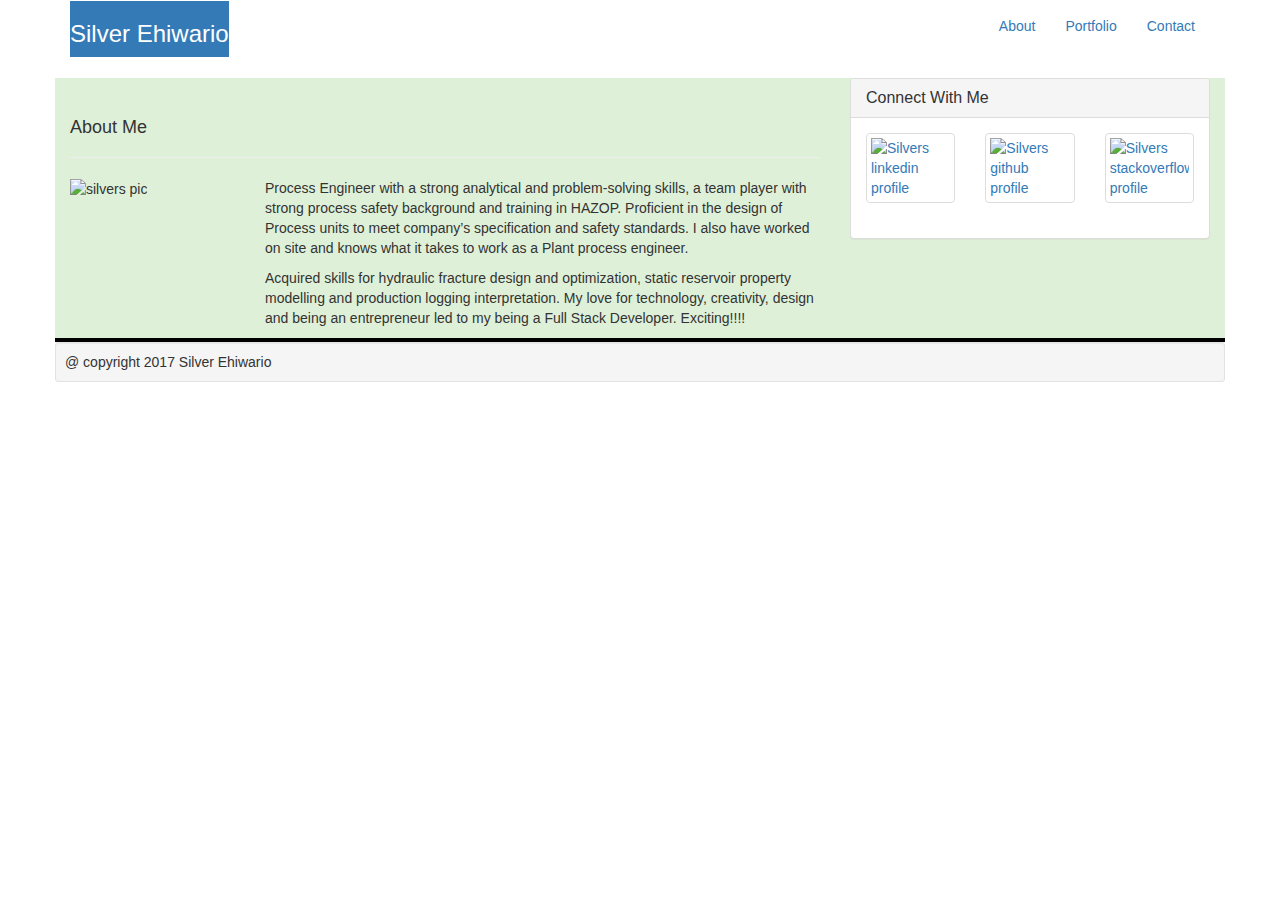
==== index.html @ 35199feb "updated my index html with a code" ====
<!DOCTYPE html>
<html>
<head>
	<title>Basic Portfolio2</title>
	<link rel="stylesheet" href="https://maxcdn.bootstrapcdn.com/bootstrap/3.3.6/css/bootstrap.min.css">
    <meta charset="UTF-8">
    <meta name="viewport" content="width=device-width, initial-scale=1">
 
 
 
</head>
<body>
 <nav class="navbar navbar-white">
    <div class="container">
      <div class="navbar-header bg-primary" >
        <div class="d-inline-flex p-2 "><h3 class="name-top">Silver Ehiwario</h3></div>
      </div>
      <div class="collapse navbar-collapse text-success " id="bs-example-navbar-collapse-1">
        <ul class="nav navbar-nav navbar-right ">
          <li><a href="#">About</a></li>
          <li><a href="#">Portfolio</a></li>
          <li><a href="#">Contact</a></li>
        </ul>
      </div>
    </div>
  </nav>
   
   <div class="container bg-success">
    <div class="row">
   
         <div class="col-md-8" >
          <div class="page-header">
           <h4>About Me</h4>
           </div>
            <div class="row">
           <div class="col-md-3">
             <img id="lucky" src="assets/images/silver.jpg" alt="silvers pic" width="150px">
            </div>
           <div class="col-md-9">

            <p> Process Engineer with a strong analytical and problem-solving skills, a team player with strong process     safety background and training in HAZOP. Proficient in the design of Process units to meet company’s specification and safety standards. I also have worked on site and knows what it takes to work as a Plant process engineer.</p>

            <p>Acquired skills for hydraulic fracture design and optimization, static reservoir property modelling and production logging interpretation. My love for technology, creativity, design and being an entrepreneur led to my being a Full Stack Developer. Exciting!!!! </p>	
            </div>
          </div>
        </div>
        
      
 
     <div class="col-md-4">
      <div class="panel panel-default">
       <div class="panel-heading">
       <h4 class="panel-title">Connect With Me</h4>
       </div>
       <div class="panel-body">

      <div class="row">
          
      <div class="col-md-4">
       <a href="https://www.linkedin.com/in/silver-ehiwario-08619513/" class="thumbnail">
      <img src="assets/images/linkedin.png" alt="Silvers linkedin profile">
      </a>
      </div>
         
      <div class="col-md-4">

      <a href="https://github.com/silverehiwario" class="thumbnail">
     <img src="assets/images/github.png" alt="Silvers github profile">
      </a>
      </div>

      <div class="col-md-4">
      <a href="https://stackoverflow.com/users/7989321/silver" class="thumbnail">
      <img src="assets/images/stackoverflow.png" alt="Silvers stackoverflow profile">
      </a>
      </div>
      </div>

      </div>
      </div>
      </div>
    </div>
  </div>

 <div class="container">
 <div class="row">
    <div class="span12" style="border: 2px solid black">
 </div>
 <footer>
 <div class="well well-sm  bg-success">@ copyright 2017 Silver Ehiwario </div>
</footer>
 </div>
</body>
</html>
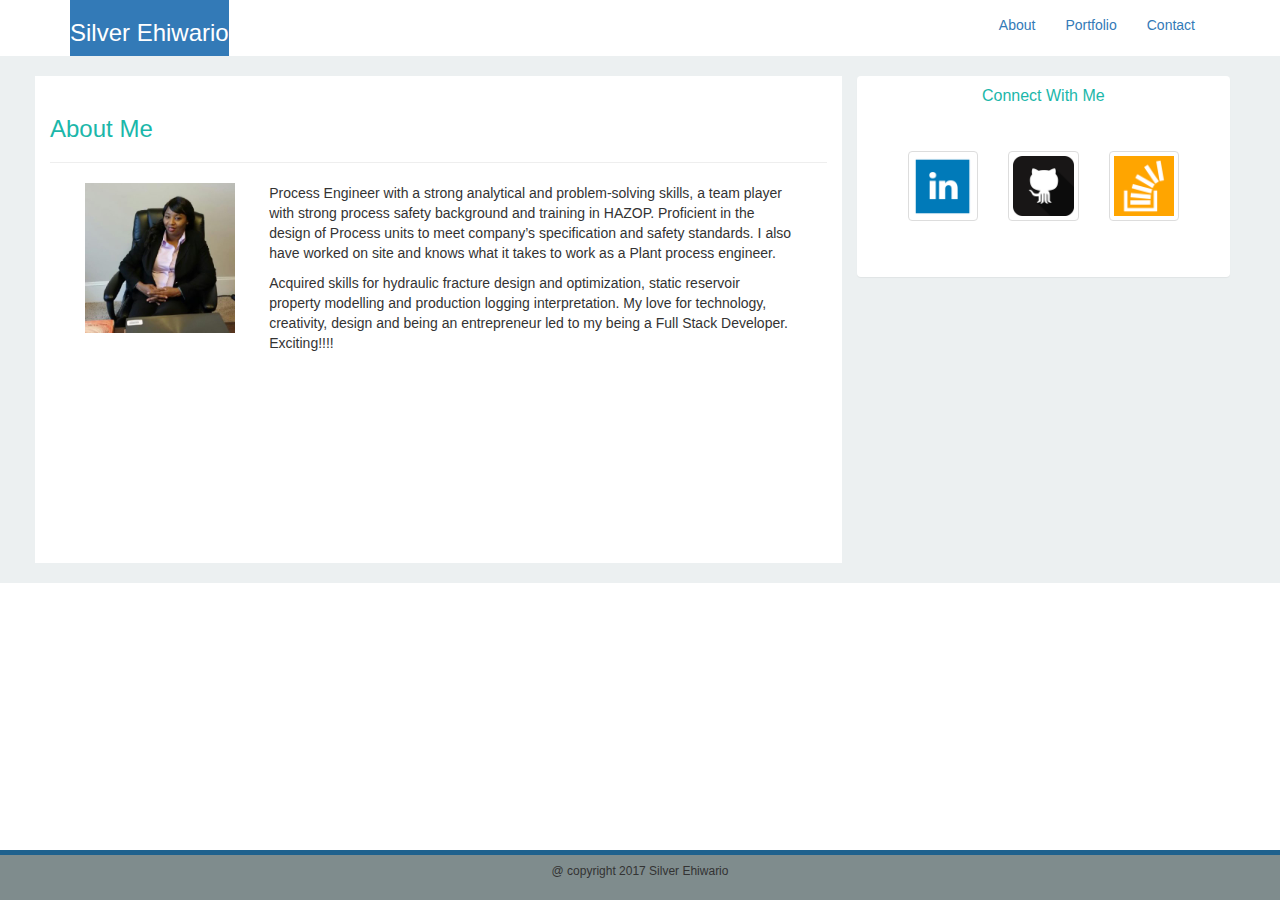
==== commit 92352ac9: "my basic portfolio in bootstrap" ====
--- a/index.html
+++ b/index.html
@@ -3,6 +3,7 @@
 <head>
 	<title>Basic Portfolio2</title>
 	<link rel="stylesheet" href="https://maxcdn.bootstrapcdn.com/bootstrap/3.3.6/css/bootstrap.min.css">
+  <link rel="stylesheet" type="text/css" href="style.css">
     <meta charset="UTF-8">
     <meta name="viewport" content="width=device-width, initial-scale=1">
  
@@ -10,33 +11,33 @@
  
 </head>
 <body>
- <nav class="navbar navbar-white">
+ <!--<nav class="navbar navbar-white">-->
     <div class="container">
       <div class="navbar-header bg-primary" >
-        <div class="d-inline-flex p-2 "><h3 class="name-top">Silver Ehiwario</h3></div>
+        <div class="d-inline-flex p-2 "><h3 class="name-top ">Silver Ehiwario</h3></div>
       </div>
       <div class="collapse navbar-collapse text-success " id="bs-example-navbar-collapse-1">
         <ul class="nav navbar-nav navbar-right ">
           <li><a href="#">About</a></li>
-          <li><a href="#">Portfolio</a></li>
-          <li><a href="#">Contact</a></li>
+          <li><a href="portfolio.html">Portfolio</a></li>
+          <li><a href="contact.html">Contact</a></li>
         </ul>
       </div>
     </div>
   </nav>
    
-   <div class="container bg-success">
-    <div class="row">
+   <div class="container" id = "men">
+    <div class="row" id="comcast">
    
-         <div class="col-md-8" >
+         <div class="col-md-8 col-sm-12 col-xs-12" >
           <div class="page-header">
-           <h4>About Me</h4>
+           <h3>About Me</h3>
            </div>
             <div class="row">
-           <div class="col-md-3">
-             <img id="lucky" src="assets/images/silver.jpg" alt="silvers pic" width="150px">
+            <div class="col-md-3 ">
+             <img src="images/silver.jpg" alt="silvers pic" width="150px">
             </div>
-           <div class="col-md-9">
+            <div class="col-md-9">
 
             <p> Process Engineer with a strong analytical and problem-solving skills, a team player with strong process     safety background and training in HAZOP. Proficient in the design of Process units to meet company’s specification and safety standards. I also have worked on site and knows what it takes to work as a Plant process engineer.</p>
 
@@ -47,48 +48,51 @@
         
       
  
-     <div class="col-md-4">
-      <div class="panel panel-default">
-       <div class="panel-heading">
-       <h4 class="panel-title">Connect With Me</h4>
-       </div>
-       <div class="panel-body">
+        <div class="col-md-4 col-sm-12 col-xs-12" id="three">
+         <div class="panel panel-white">
+          <div class="panel-heading">
+         <h4 class="panel-title text-center">Connect With Me</h4>
+         </div>
+        
+          <div class="panel-body">
 
-      <div class="row">
+          <div class="row">
           
-      <div class="col-md-4">
-       <a href="https://www.linkedin.com/in/silver-ehiwario-08619513/" class="thumbnail">
-      <img src="assets/images/linkedin.png" alt="Silvers linkedin profile">
-      </a>
-      </div>
+          <div class="col-md-4">
+          <a href="https://www.linkedin.com/in/silver-ehiwario-08619513/" class="thumbnail">
+          <img src="images/linkedin.png" alt="Silvers linkedin profile">
+          </a>
+          </div>
          
-      <div class="col-md-4">
+          <div class="col-md-4">
 
-      <a href="https://github.com/silverehiwario" class="thumbnail">
-     <img src="assets/images/github.png" alt="Silvers github profile">
-      </a>
-      </div>
+         <a href="https://github.com/silverehiwario" class="thumbnail">
+         <img src="images/github.png" alt="Silvers github profile">
+          </a>
+          </div>
 
-      <div class="col-md-4">
-      <a href="https://stackoverflow.com/users/7989321/silver" class="thumbnail">
-      <img src="assets/images/stackoverflow.png" alt="Silvers stackoverflow profile">
-      </a>
-      </div>
-      </div>
+          <div class="col-md-4">
+          <a href="https://stackoverflow.com/users/7989321/silver" class="thumbnail">
+          <img src="images/stackoverflow.png" alt="Silvers stackoverflow profile">
+          </a>
+          </div>
+          </div>
 
-      </div>
-      </div>
-      </div>
+          </div>
+          </div>
+        </div>
     </div>
   </div>
 
- <div class="container">
- <div class="row">
-    <div class="span12" style="border: 2px solid black">
- </div>
+
+ <div class="container" id= "yoga"> </div>
+ 
  <footer>
- <div class="well well-sm  bg-success">@ copyright 2017 Silver Ehiwario </div>
+ <h6 class= "text-center">@ copyright 2017 Silver Ehiwario </h6>
 </footer>
- </div>
+
+</body>
+</html>
+
 </body>
 </html>--- a/style.css
+++ b/style.css
@@ -0,0 +1,71 @@
+.row {     
+	margin: 20px;
+	 }
+
+#men{
+	width: 100%;
+	height: 100%;
+	background-color: #ECF0F1;
+}
+
+
+.col-md-8 {
+   background-color: #fff;
+
+	height: 487px;
+}
+
+h3, h4, .panel-title {
+	color: #1bb7aa;
+}
+
+.panel-title{
+	border: 1px;
+}
+
+
+.name-top{
+	color: #fff;
+}
+
+ 
+
+footer {
+    position: fixed;
+    left: 0;
+    bottom: 0;
+    height: 50px;
+    width: 100%;
+    background-color: #7F8C8D;
+    border-top: 5px solid #1F618D;
+
+}
+
+
+
+
+@media screen  and (max-width: 768px) {
+  
+
+
+[class*="col-sm col-xs"] {
+  width: 100%;}
+
+
+
+
+}
+
+
+
+
+
+
+
+
+
+
+@media screen and (max-width: 640px) {
+  
+
+
